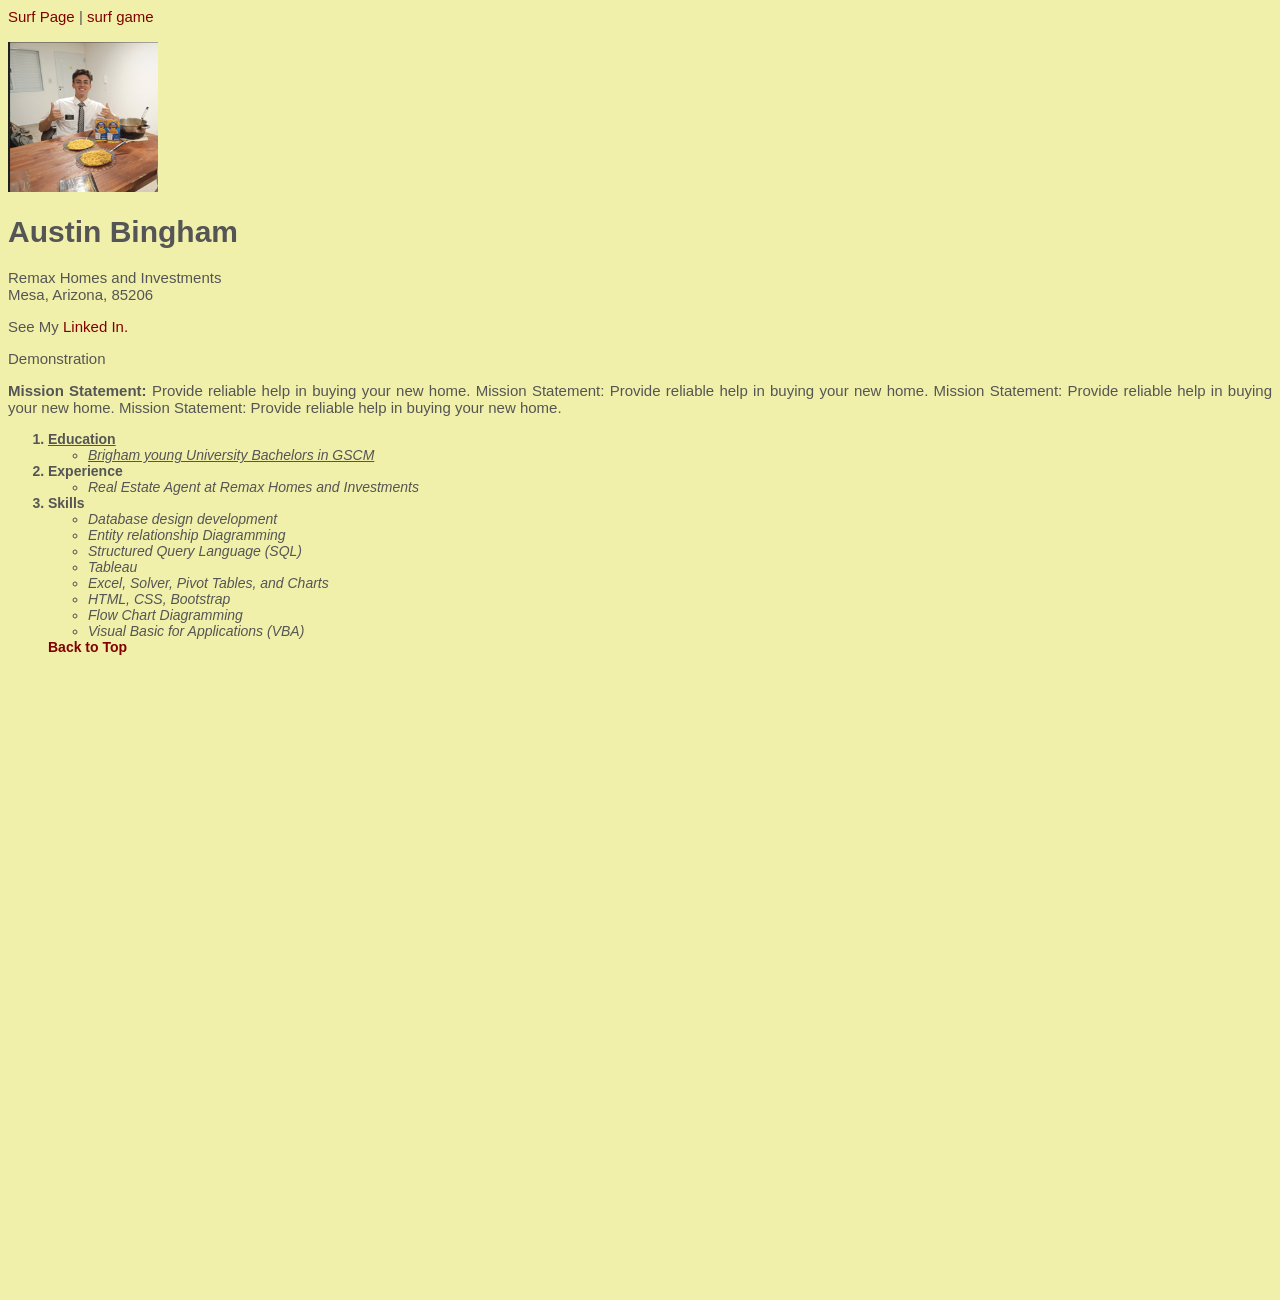
==== scratch.html @ 786f0dab "Add files via upload" ====
<!--Austin Bingham
4/9/2026
IS 201
-->
<!DOCTYPE html>
<html lang="en">
<head>
    <meta charset="UTF-8">
    <meta http-equiv="X-UA-Compatible" content="IE=edge">
    <meta name="viewport" content="width=device-width, initial-scale=1.0">
    <title>My Resume</title>
     <link rel="stylesheet" href="css/scratch.css">
</head>
<body>
    <a href="index.html" id="top">Surf Page</a> | <a href="app.html">surf game</a>
    <br><br>
    <img src="assets/img/mission.png" alt="My Picture" width="150" height="150" alt="Remax Real Estate Logo"> 
    <h1>Austin Bingham</h1>

    Remax Homes and Investments<br>
    Mesa, Arizona, 85206

<p>See My <a href="https://www.linkedin.com/jobs?mcid=6994434350142418944&src=go-pa&trk=sem-ga_campid.18853522261_asid.146084015209_crid.633923221414_kw.linkedin_d.c_tid.kwd-296170574619_n.g_mt.e_geo.9192047&cid=&gclsrc=aw.ds&gad_source=1&gad_campaignid=18853522261&gbraid=0AAAAABIeiSpuHsTZB8b2bJ3cCzjNVPZdD&gclid=CjwKCAjwnN3OBhA8EiwAfpTYejiBlCZfrPZ-nam9aoNRQpNmpoJduxnk1BaA8OD72v4T4aUMf5YcohoCbiEQAvD_BwE" target="_blank" title="Link to my LinkedIn" >Linked In.</a>
</p> Demonstration

    <p class="justify"><span class="bold">Mission Statement:</span>  Provide reliable help in buying your new home. Mission Statement: Provide reliable help in buying your new home. Mission Statement: Provide reliable help in buying your new home. Mission Statement: Provide reliable help in buying your new home.</p>


    <ol>
        <li id="edu" class="resumeListHeading underline">Education
            <ul>
                <li>Brigham young University Bachelors in GSCM</li>
            </ul>
        </li>
        <li id="exp" class="resumeListHeading">Experience
            <ul>
                <li>Real Estate Agent at Remax Homes and Investments</li>
            </ul>
        </li>
        <li id="ski" class="resumeListHeading">Skills
            <ul>
                <li>Database design development</li>
                <li>Entity relationship Diagramming</li>
                <li>Structured Query Language (SQL)</li>
                <li>Tableau</li>
                <li>Excel, Solver, Pivot Tables, and Charts</li>
                <li>HTML, CSS, Bootstrap</li>
                <li>Flow Chart Diagramming</li>
                <li>Visual Basic for Applications (VBA)</li>
            </ul>
            <a href="#top">Back to Top</a>
            <p>&nbsp;</p>
            <p>&nbsp;</p>
            <p>&nbsp;</p>
            <p>&nbsp;</p>
            <p>&nbsp;</p>
            <p>&nbsp;</p>
            <p>&nbsp;</p>
            <p>&nbsp;</p>
            <p>&nbsp;</p>
            <p>&nbsp;</p>
            <p>&nbsp;</p>
            <p>&nbsp;</p>
            <p>&nbsp;</p>
            <p>&nbsp;</p>
            <p>&nbsp;</p>
            <p>&nbsp;</p>
            <p>&nbsp;</p>
            <p>&nbsp;</p>
            <p>&nbsp;</p>
            <p>&nbsp;</p>
            <p>&nbsp;</p>
        </li>
    </ol>
</body>
</html>
---- css/scratch.css ----
body {
            font-family: Arial, Helvetica, sans-serif;
            font-size: 15px;
            color: #555555;
            background-color: rgb(240, 240, 171);
        }
        li {
            font-size: 14px;
            font-style: italic;
            font-weight: normal;
        }
        a {
            color: maroon;
        text-decoration: none;
    }
    a:hover {
        text-decoration: underline;
        /* font-weight: bold;
        font-size: 18px; */
    }
    a:visited {
        color: blue;
    }
        .resumeListHeading {
            font-weight: bold;
            font-style: normal;
        }
        .underline  {text-decoration: underline;}
        .bold {font-weight: bold;}
        .justify{text-align: justify;}

        .box1 {
            border-width: 1px;
            border-style: solid;
            border-color: grey;

            border:1px solid red;
        }

        .box2 {
            padding: 5px;
        }

        .box3 {
            margin: 50px;
        }
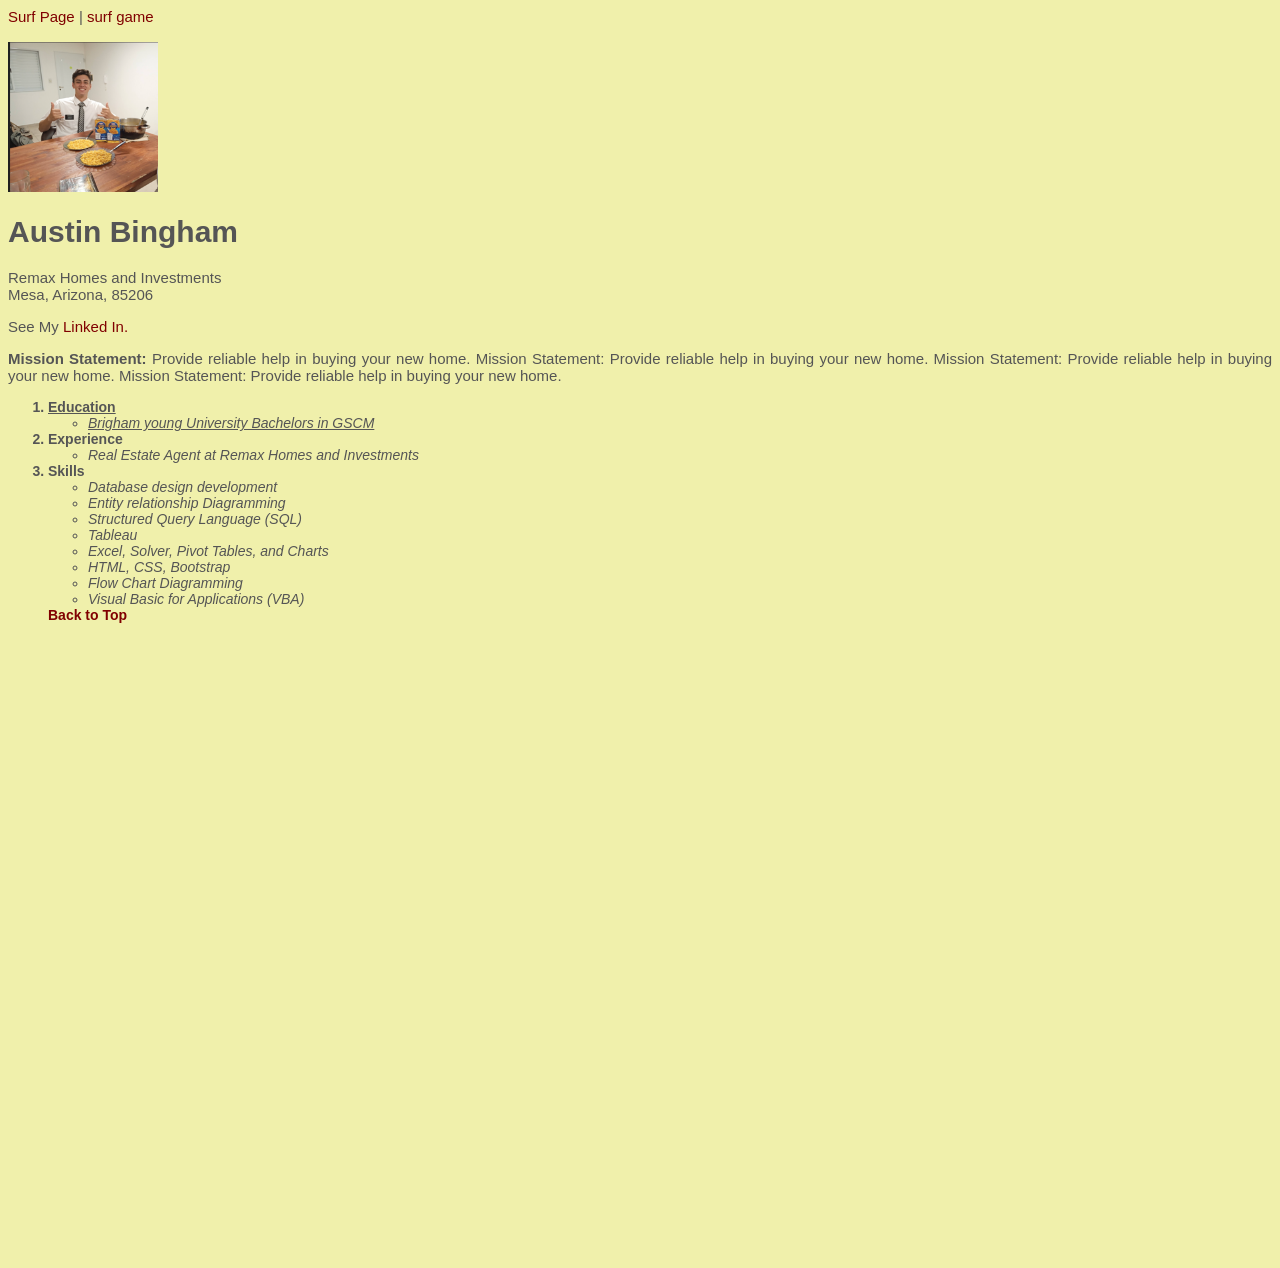
==== commit b8b0cac7: "Update scratch.html" ====
--- a/scratch.html
+++ b/scratch.html
@@ -21,7 +21,7 @@
     Mesa, Arizona, 85206
 
 <p>See My <a href="https://www.linkedin.com/jobs?mcid=6994434350142418944&src=go-pa&trk=sem-ga_campid.18853522261_asid.146084015209_crid.633923221414_kw.linkedin_d.c_tid.kwd-296170574619_n.g_mt.e_geo.9192047&cid=&gclsrc=aw.ds&gad_source=1&gad_campaignid=18853522261&gbraid=0AAAAABIeiSpuHsTZB8b2bJ3cCzjNVPZdD&gclid=CjwKCAjwnN3OBhA8EiwAfpTYejiBlCZfrPZ-nam9aoNRQpNmpoJduxnk1BaA8OD72v4T4aUMf5YcohoCbiEQAvD_BwE" target="_blank" title="Link to my LinkedIn" >Linked In.</a>
-</p> Demonstration
+</p>
 
     <p class="justify"><span class="bold">Mission Statement:</span>  Provide reliable help in buying your new home. Mission Statement: Provide reliable help in buying your new home. Mission Statement: Provide reliable help in buying your new home. Mission Statement: Provide reliable help in buying your new home.</p>
 
@@ -73,4 +73,4 @@
         </li>
     </ol>
 </body>
-</html> +</html> 
